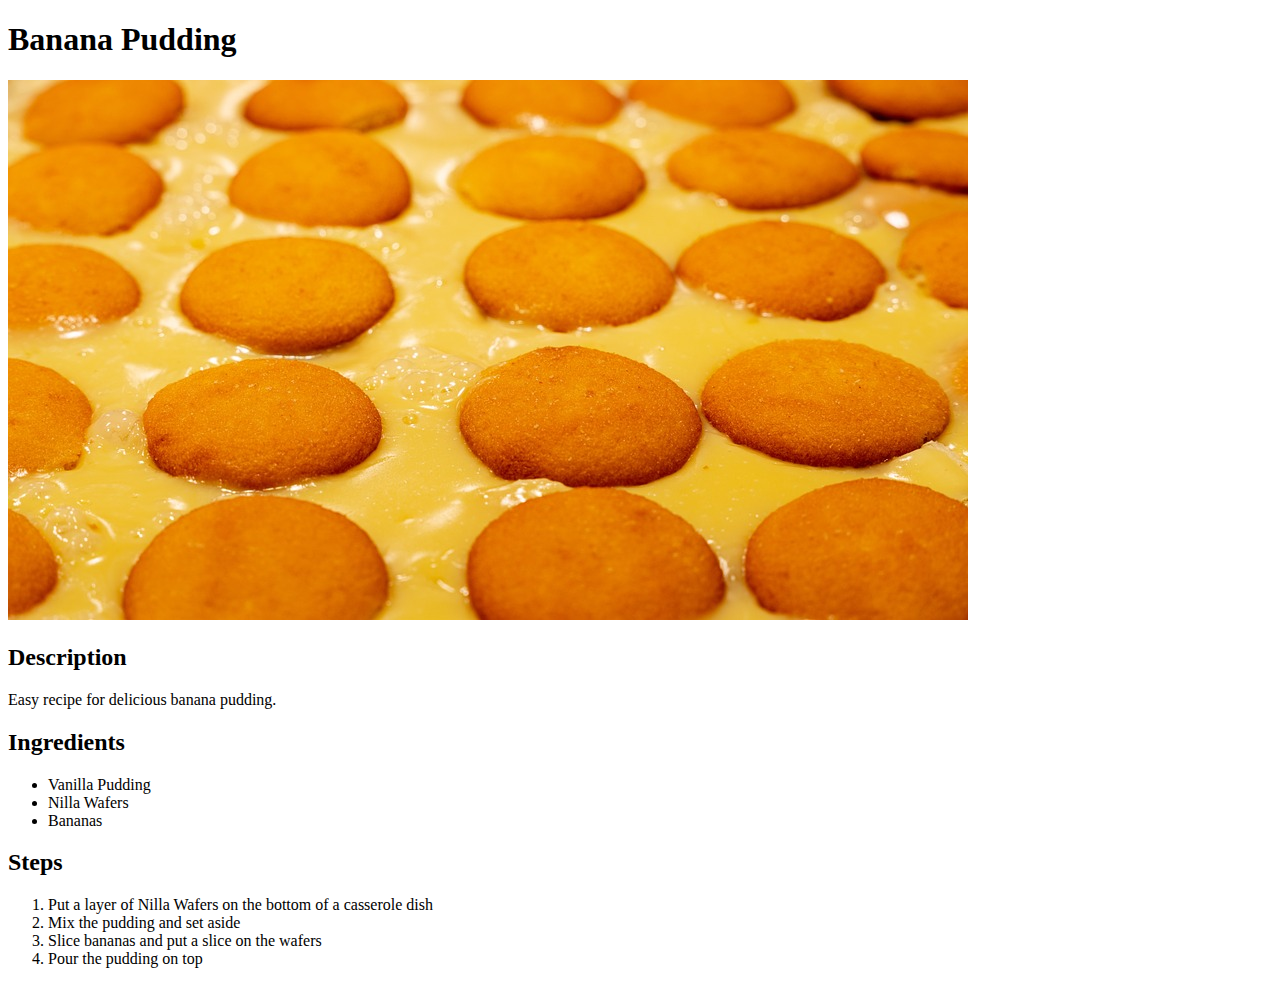
==== recipes/banana-pudding.html @ 6f1a6373 "Add banana pudding recipe" ====
<!DOCTYPE html>
<html lang="en">
<head>
    <meta charset="UTF-8">
    <title>Banana Pudding</title>
</head>
<body>
    <h1>Banana Pudding</h1>
    <img src="../img/banana-pudding.jpg" alt="Banana pudding">
    <h2>Description</h2>
    <p>Easy recipe for delicious banana pudding.</p>
    <h2>Ingredients</h2>
    <ul>
        <li>Vanilla Pudding</li>
        <li>Nilla Wafers</li>
        <li>Bananas</li>
    </ul>
    <h2>Steps</h2>
    <ol>
        <li>Put a layer of Nilla Wafers on the bottom of a casserole dish</li>
        <li>Mix the pudding and set aside</li>
        <li>Slice bananas and put a slice on the wafers</li>
        <li>Pour the pudding on top</li>
    </ol>
    
</body>
</html>
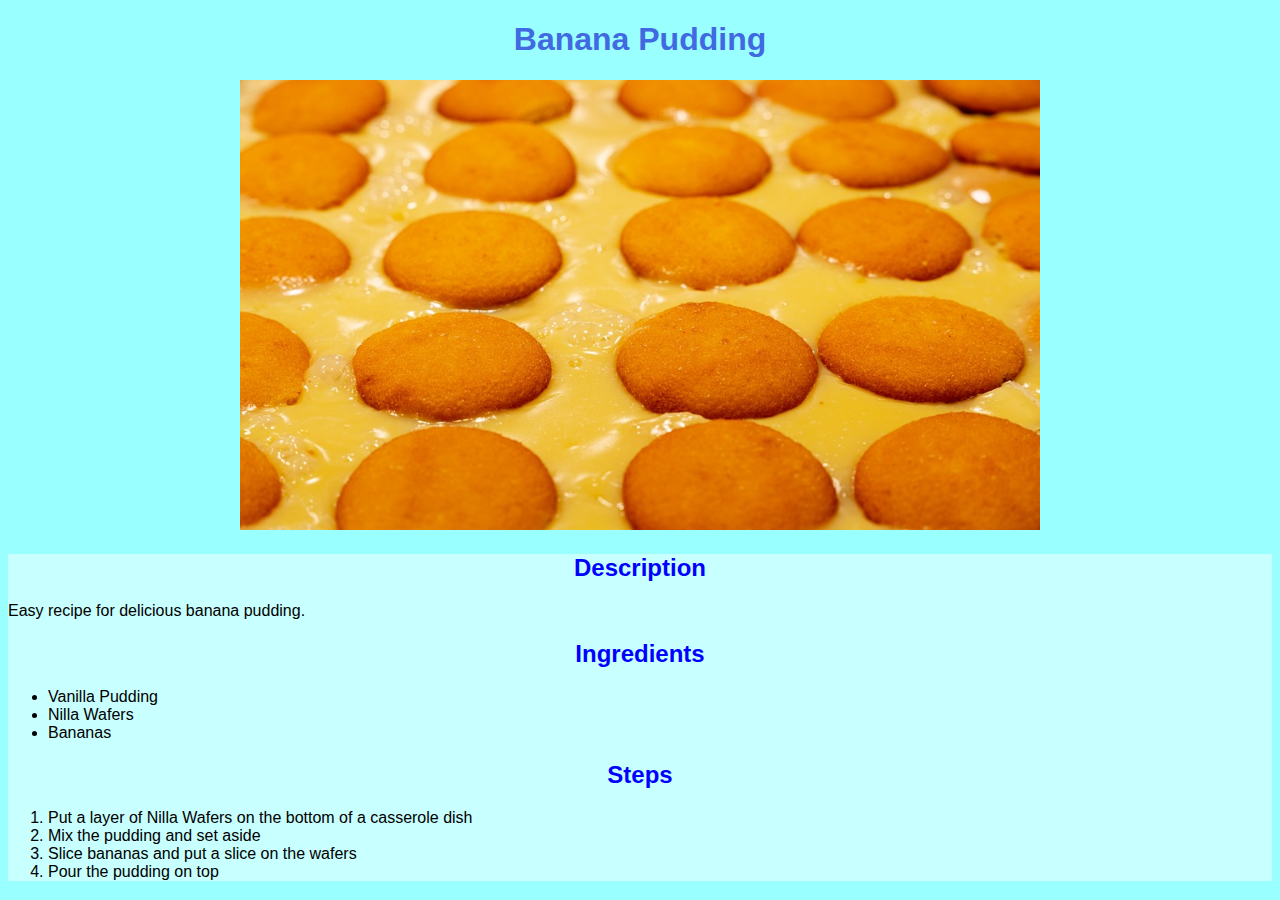
==== commit a21e3472: "Add style" ====
--- a/recipes/banana-pudding.html
+++ b/recipes/banana-pudding.html
@@ -1,27 +1,34 @@
 <!DOCTYPE html>
 <html lang="en">
+
 <head>
-    <meta charset="UTF-8">
-    <title>Banana Pudding</title>
+  <meta charset="UTF-8" />
+  <title>Banana Pudding</title>
+  <link rel="stylesheet" href="../styles.css" />
 </head>
+
 <body>
-    <h1>Banana Pudding</h1>
-    <img src="../img/banana-pudding.jpg" alt="Banana pudding">
+  <h1>Banana Pudding</h1>
+  <div class="main">
+    <img class="top-img" src="../img/banana-pudding.jpg" alt="Banana pudding">
+  </div>
+  <div class="process">
     <h2>Description</h2>
     <p>Easy recipe for delicious banana pudding.</p>
     <h2>Ingredients</h2>
     <ul>
-        <li>Vanilla Pudding</li>
-        <li>Nilla Wafers</li>
-        <li>Bananas</li>
+      <li>Vanilla Pudding</li>
+      <li>Nilla Wafers</li>
+      <li>Bananas</li>
     </ul>
     <h2>Steps</h2>
     <ol>
-        <li>Put a layer of Nilla Wafers on the bottom of a casserole dish</li>
-        <li>Mix the pudding and set aside</li>
-        <li>Slice bananas and put a slice on the wafers</li>
-        <li>Pour the pudding on top</li>
+      <li>Put a layer of Nilla Wafers on the bottom of a casserole dish</li>
+      <li>Mix the pudding and set aside</li>
+      <li>Slice bananas and put a slice on the wafers</li>
+      <li>Pour the pudding on top</li>
     </ol>
-    
+  </div>
 </body>
+
 </html>--- a/styles.css
+++ b/styles.css
@@ -0,0 +1,32 @@
+body {
+  background-color: rgb(153, 255, 255);
+  font-family: Verdana, Geneva, Tahoma, sans-serif;
+}
+
+.process {
+  background-color: rgb(200, 255, 255);
+}
+
+.main {
+  text-align: center;
+}
+
+.thumb {
+  height: auto;
+  width: 250px;
+}
+
+.top-img {
+  height: auto;
+  width: 800px;
+}
+
+h1 {
+  color: royalblue;
+  text-align: center;
+}
+
+h2 {
+  color: blue;
+  text-align: center;
+}